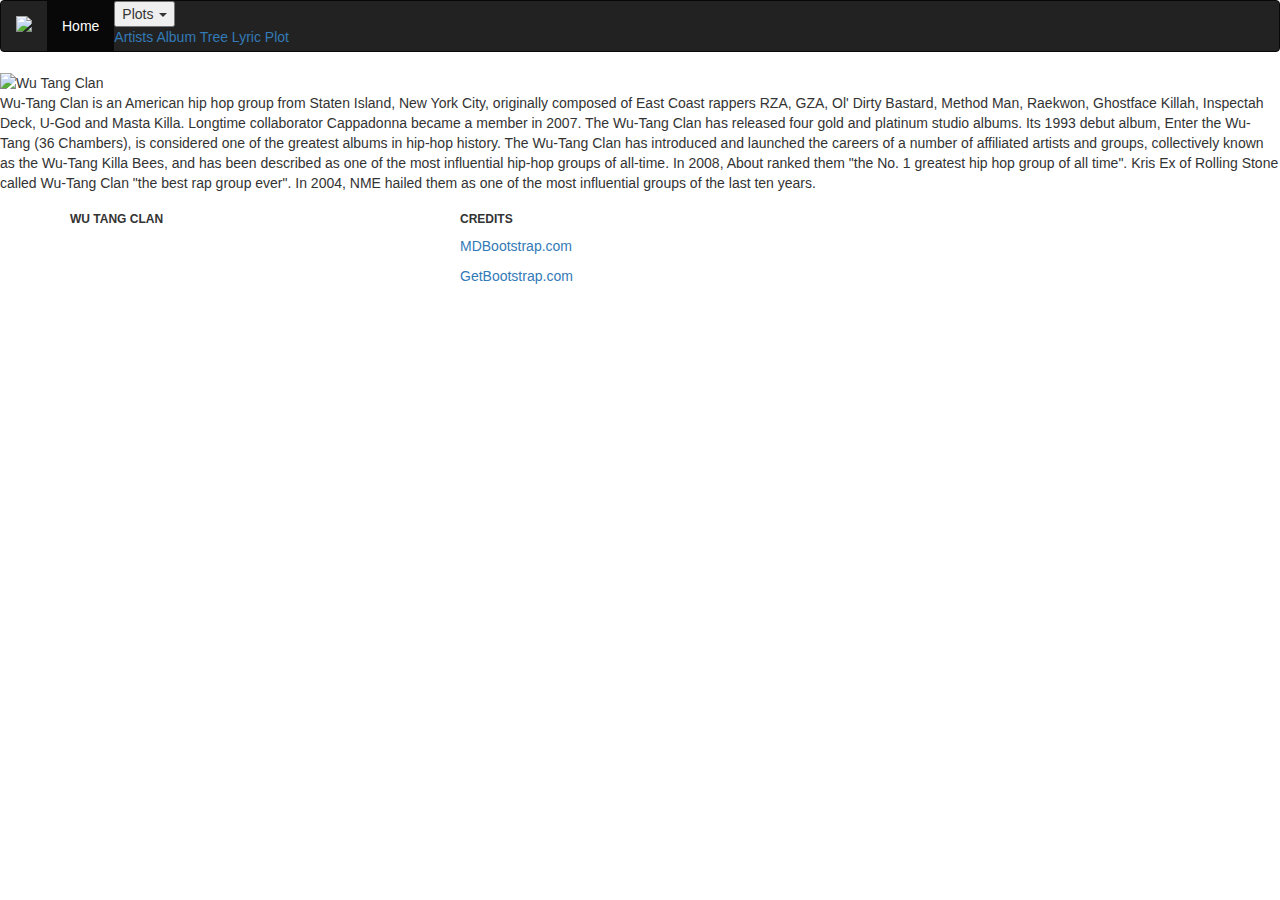
==== index.html @ 5804657f "wu" ====
<!DOCTYPE html>
<html lang="en-us">

<head>

  <meta charset="UTF-8">
  <title>Wu Tang Clan</title>
  <!-- bootstrap stylesheet -->
  <link rel="stylesheet" href="https://maxcdn.bootstrapcdn.com/bootstrap/3.3.7/css/bootstrap.min.css">
  <link rel="stylesheet" href="style_homepage.css">
</head>

<body class="website-background">
    <nav class="navbar navbar-inverse bg-dark">
        <div class="container-fluid">
          <!-- Brand and toggle get grouped for better mobile display -->
          <div class="navbar-header">
            <button type="button" class="navbar-toggle collapsed" data-toggle="collapse" data-target="#bs-example-navbar-collapse-1" aria-expanded="false">
            <span class="sr-only">Toggle navigation</span>
            <span class="icon-bar"></span>
            <span class="icon-bar"></span>
            <span class="icon-bar"></span>
          </button>
            <a class="navbar-brand"><img src="wu_tang_icon.jpeg"></a>
          </div>
    
          <!-- Collect the nav links, forms, and other content for toggling -->
          <div class="collapse navbar-collapse" id="bs-example-navbar-collapse-1">
            <ul class="nav navbar-nav">
              <li class="active"><a href="https://stimura.github.io/html_css_bootstrap/homepage/">Home <span class="sr-only">(current)</span></a></li>
              <li class="dropdown">
                <button class="dropbtn" data-toggle="dropdown" role="button" aria-haspopup="true" aria-expanded="false">Plots <span class="caret"></span></button>
                <div class="dropdown-content">
                    <a href="https://stimura.github.io/html_css_bootstrap/max_temp/">Artists</a>
                    <a href="https://stimura.github.io/html_css_bootstrap/humidity/">Album Tree</a>
                    <a href="https://stimura.github.io/html_css_bootstrap/cloudiness/">Lyric Plot</a>
                </div>
              </li>
            </ul>
          </div>
          <!-- /.navbar-collapse -->
        </div>
      </nav>

      <div class="row">
          <div class="col-md-12">
            <div class="magicbox">
                <div class="wrapper"> <img src="wu-tang_forever.png" alt="Wu Tang Clan" height="300" width="400" class="summary-picture"/></div>
                <p>Wu-Tang Clan is an American hip hop group from Staten Island, New York City, originally composed of East Coast rappers RZA, GZA, Ol' Dirty Bastard, Method Man, Raekwon, Ghostface Killah, Inspectah Deck, U-God and Masta Killa.
                   Longtime collaborator Cappadonna became a member in 2007.

                    The Wu-Tang Clan has released four gold and platinum studio albums.
                    Its 1993 debut album, Enter the Wu-Tang (36 Chambers), is considered one of the greatest albums in hip-hop history.
                    
                    The Wu-Tang Clan has introduced and launched the careers of a number of affiliated artists and groups, collectively known as the Wu-Tang Killa Bees, and has been described as one of the most influential hip-hop groups of all-time. In 2008, About ranked them "the No. 1 greatest hip hop group of all time". Kris Ex of Rolling Stone called Wu-Tang Clan "the best rap group ever". In 2004, NME hailed them as one of the most influential groups of the last ten years.
                </p>
            </div>
          </div>

  </div>

<!--Footer-->
<footer class="page-footer font-small blue-grey lighten-5 pt-0">

    <!--Footer Links-->
    <div class="container">
            <div class="row">
    
                <!--First column-->
                <div class="col-md-3 col-lg-4 col-xl-3 mb-4 dark-grey-text">
                    <h6 class="text-uppercase font-weight-bold">
                        <strong>Wu Tang Clan</strong>
                    </h6>
                </div>
                <!--/.First column-->
    
                <!--Second column-->
                <div class="col-md-3 col-lg-2 col-xl-2 mx-auto mb-4 dark-grey-text">
                    <h6 class="text-uppercase font-weight-bold">
                        <strong>Credits</strong>
                    </h6>
                
                    <p>
                        <a href="https://mdbootstrap.com/components/bootstrap-footer/" class="dark-grey-text">MDBootstrap.com</a>
                    </p>
                    <p>
                        <a href="https://getbootstrap.com/docs/3.3/components/#navbar" class="dark-grey-text">GetBootstrap.com</a>
                    </p>
                </div>
                <!--/.Second column-->
  
    
            </div>
        </div>
    </footer>
    <!--/.Footer-->

  </body>
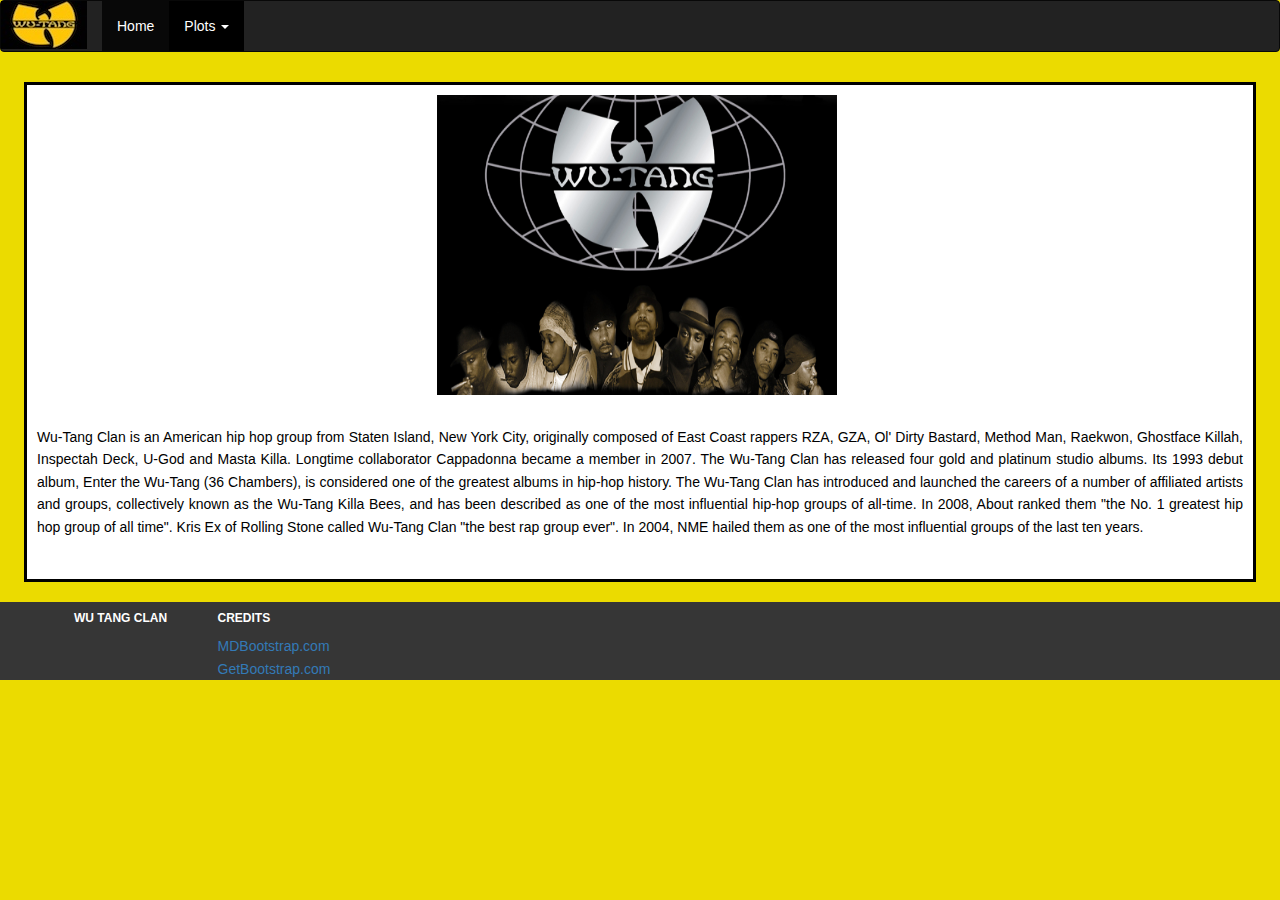
==== commit c69697f2: "updates" ====
--- a/index.html
+++ b/index.html
@@ -33,7 +33,7 @@
                 <div class="dropdown-content">
                     <a href="https://stimura.github.io/html_css_bootstrap/max_temp/">Artists</a>
                     <a href="https://stimura.github.io/html_css_bootstrap/humidity/">Album Tree</a>
-                    <a href="https://stimura.github.io/html_css_bootstrap/cloudiness/">Lyric Plot</a>
+                    <a href="https://stimura.github.io/Wu_Tang_Clan/barchart/">Lyric Bar Plot</a>
                 </div>
               </li>
             </ul>
--- a/style_homepage.css
+++ b/style_homepage.css
@@ -0,0 +1,142 @@
+.magicbox {
+  height: 500px;
+  padding: 10px;
+  margin-left: 20px;
+  margin-right: 20px;
+  margin-top: 10px;
+  margin-bottom: 20px;
+  color: black;
+  background: white;
+  border: solid;
+  border-color: black;
+}
+
+.margin-top-80 {
+  margin-top: 80px;
+}
+
+.navbar-brank {
+  font-size: 300%;
+  font-weight: bold;
+}
+
+.website-background {
+  background: rgb(235, 219, 0);
+}
+
+p {
+  line-height: 1.6; 
+  font-family: Helvetica;
+  text-align: justify;
+  margin: 0;
+  font-size: 14px;
+}
+
+.summary-picture {
+  display: center;
+  margin-left: 400px;
+  margin-right: auto;
+}
+
+.page-footer {
+  color: white;
+  background: rgb(54, 54, 54);
+}
+
+.row {
+  display: flex;
+  flex-wrap: wrap;
+  padding: 0 4px;
+}
+
+/* Create two equal columns that sits next to each other */
+.column {
+  flex: 50%;
+  padding: 0 4px;
+}
+
+.column img {
+  margin-top: 6px;
+  vertical-align: left;
+}
+
+div {
+  display: flex;
+  flex-wrap: wrap;
+}
+
+.thumbnail {
+  border: solid;
+  border-color: black;
+}
+
+.maxbox {
+  height: 500px;
+  padding: 20px;
+  margin-left: 40px;
+  margin-right: 40px;
+  margin-top: 10px;
+  margin-bottom: 30px;
+  color: black;
+  background: white;
+  border: solid;
+  border-color: black;
+}
+
+.center {
+  display: block;
+  margin-left: auto;
+  margin-right: auto;
+  width: 50%;
+}
+
+/* Style The Dropdown Button */
+.dropbtn {
+  background-color: black;
+  color: white;
+  padding: 15px;
+  font-size: 14px;
+  border: none;
+  cursor: pointer;
+}
+
+/* The container <div> - needed to position the dropdown content */
+.dropdown {
+  position: relative;
+  display: inline-block;
+}
+
+/* Dropdown Content (Hidden by Default) */
+.dropdown-content {
+  display: none;
+  position: absolute;
+  background-color: #f9f9f9;
+  min-width: 160px;
+  box-shadow: 0px 8px 16px 0px rgba(0,0,0,0.2);
+  z-index: 1;
+}
+
+/* Links inside the dropdown */
+.dropdown-content a {
+  color: black;
+  padding: 12px 16px;
+  text-decoration: none;
+  display: block;
+}
+
+/* Change color of dropdown links on hover */
+.dropdown-content a:hover {background-color: #f1f1f1}
+
+/* Show the dropdown menu on hover */
+.dropdown:hover .dropdown-content {
+  display: block;
+}
+
+/* Change the background color of the dropdown button when the dropdown content is shown */
+.dropdown:hover .dropbtn {
+  background-color: green;
+}
+
+.navbar-brand {
+  padding: 0px;
+}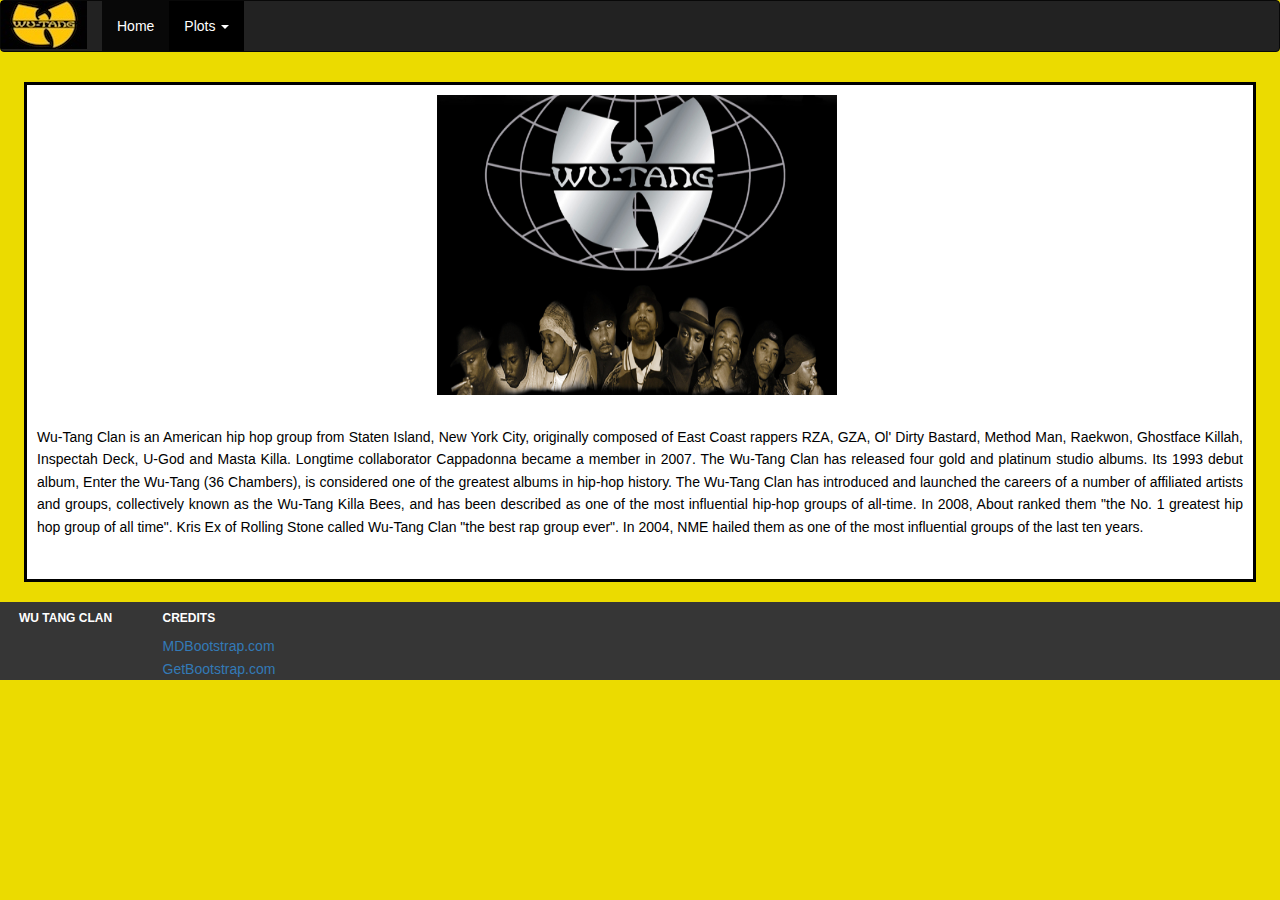
==== commit e3cac827: "Add files via upload" ====
--- a/index.html
+++ b/index.html
@@ -31,9 +31,9 @@
               <li class="dropdown">
                 <button class="dropbtn" data-toggle="dropdown" role="button" aria-haspopup="true" aria-expanded="false">Plots <span class="caret"></span></button>
                 <div class="dropdown-content">
-                    <a href="https://stimura.github.io/html_css_bootstrap/max_temp/">Artists</a>
-                    <a href="https://stimura.github.io/html_css_bootstrap/humidity/">Album Tree</a>
-                    <a href="https://stimura.github.io/Wu_Tang_Clan/barchart/">Lyric Bar Plot</a>
+                    <a href="https://stimura.github.io/Wu_Tang_Clan/bubblechart/">Artists</a>
+                    <a href="https://stimura.github.io/Wu_Tang_Clan/">Albums</a>
+                    <a href="https://stimura.github.io/Wu_Tang_Clan/barchart/">Lyrics</a>
                 </div>
               </li>
             </ul>
@@ -63,7 +63,7 @@
 <footer class="page-footer font-small blue-grey lighten-5 pt-0">
 
     <!--Footer Links-->
-    <div class="container">
+    <div class="container-fluid">
             <div class="row">
     
                 <!--First column-->
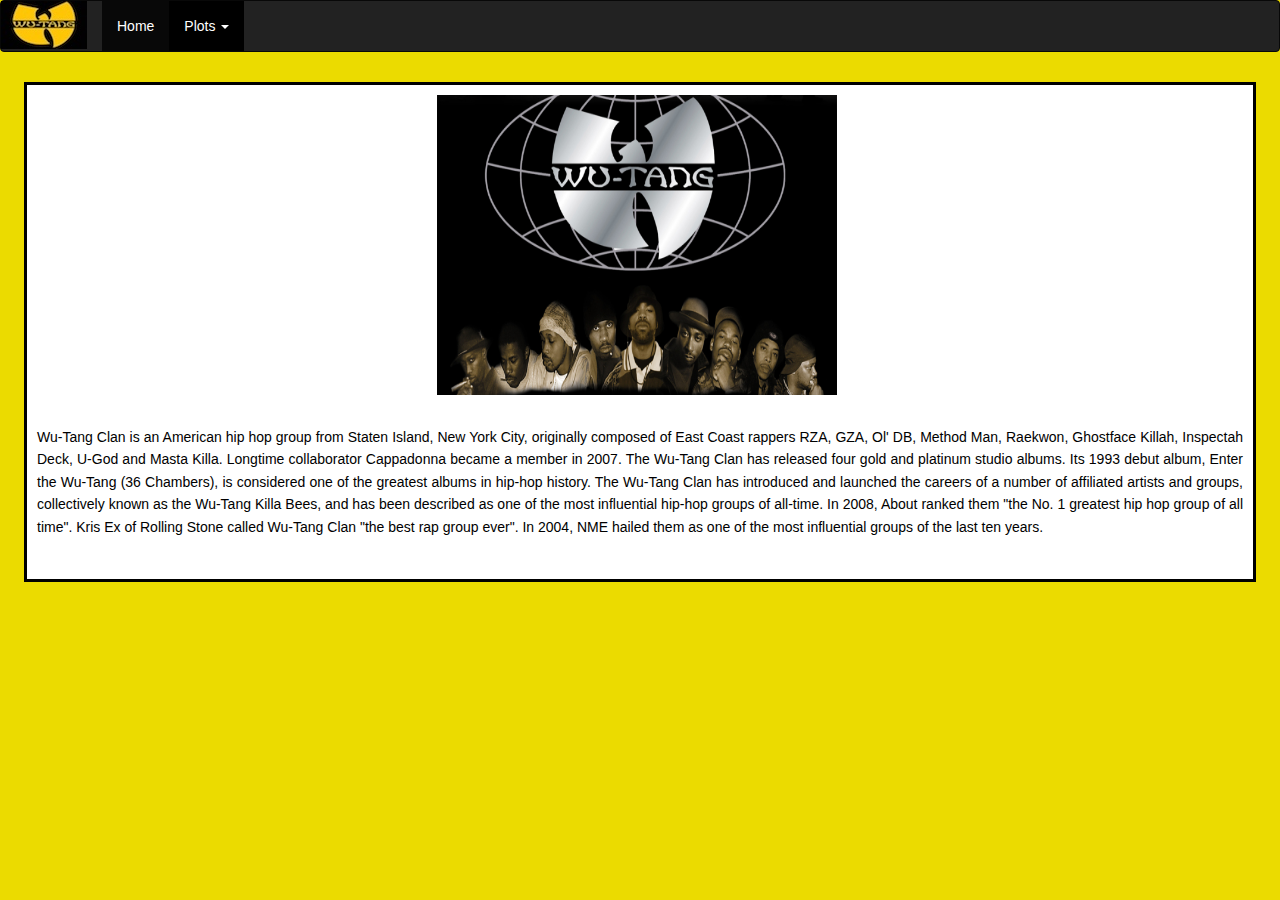
==== commit 924fae45: "Add files via upload" ====
--- a/index.html
+++ b/index.html
@@ -27,12 +27,12 @@
           <!-- Collect the nav links, forms, and other content for toggling -->
           <div class="collapse navbar-collapse" id="bs-example-navbar-collapse-1">
             <ul class="nav navbar-nav">
-              <li class="active"><a href="https://stimura.github.io/html_css_bootstrap/homepage/">Home <span class="sr-only">(current)</span></a></li>
+              <li class="active"><a href="https://stimura.github.io/Wu_Tang_Clan/">Home <span class="sr-only">(current)</span></a></li>
               <li class="dropdown">
                 <button class="dropbtn" data-toggle="dropdown" role="button" aria-haspopup="true" aria-expanded="false">Plots <span class="caret"></span></button>
                 <div class="dropdown-content">
                     <a href="https://stimura.github.io/Wu_Tang_Clan/bubblechart/">Artists</a>
-                    <a href="https://stimura.github.io/Wu_Tang_Clan/">Albums</a>
+                    <a href="https://stimura.github.io/Wu_Tang_Clan/treemap">Albums</a>
                     <a href="https://stimura.github.io/Wu_Tang_Clan/barchart/">Lyrics</a>
                 </div>
               </li>
@@ -46,7 +46,7 @@
           <div class="col-md-12">
             <div class="magicbox">
                 <div class="wrapper"> <img src="wu-tang_forever.png" alt="Wu Tang Clan" height="300" width="400" class="summary-picture"/></div>
-                <p>Wu-Tang Clan is an American hip hop group from Staten Island, New York City, originally composed of East Coast rappers RZA, GZA, Ol' Dirty Bastard, Method Man, Raekwon, Ghostface Killah, Inspectah Deck, U-God and Masta Killa.
+                <p>Wu-Tang Clan is an American hip hop group from Staten Island, New York City, originally composed of East Coast rappers RZA, GZA, Ol' DB, Method Man, Raekwon, Ghostface Killah, Inspectah Deck, U-God and Masta Killa.
                    Longtime collaborator Cappadonna became a member in 2007.
 
                     The Wu-Tang Clan has released four gold and platinum studio albums.
@@ -59,40 +59,4 @@
 
   </div>
 
-<!--Footer-->
-<footer class="page-footer font-small blue-grey lighten-5 pt-0">
-
-    <!--Footer Links-->
-    <div class="container-fluid">
-            <div class="row">
-    
-                <!--First column-->
-                <div class="col-md-3 col-lg-4 col-xl-3 mb-4 dark-grey-text">
-                    <h6 class="text-uppercase font-weight-bold">
-                        <strong>Wu Tang Clan</strong>
-                    </h6>
-                </div>
-                <!--/.First column-->
-    
-                <!--Second column-->
-                <div class="col-md-3 col-lg-2 col-xl-2 mx-auto mb-4 dark-grey-text">
-                    <h6 class="text-uppercase font-weight-bold">
-                        <strong>Credits</strong>
-                    </h6>
-                
-                    <p>
-                        <a href="https://mdbootstrap.com/components/bootstrap-footer/" class="dark-grey-text">MDBootstrap.com</a>
-                    </p>
-                    <p>
-                        <a href="https://getbootstrap.com/docs/3.3/components/#navbar" class="dark-grey-text">GetBootstrap.com</a>
-                    </p>
-                </div>
-                <!--/.Second column-->
-  
-    
-            </div>
-        </div>
-    </footer>
-    <!--/.Footer-->
-
   </body>